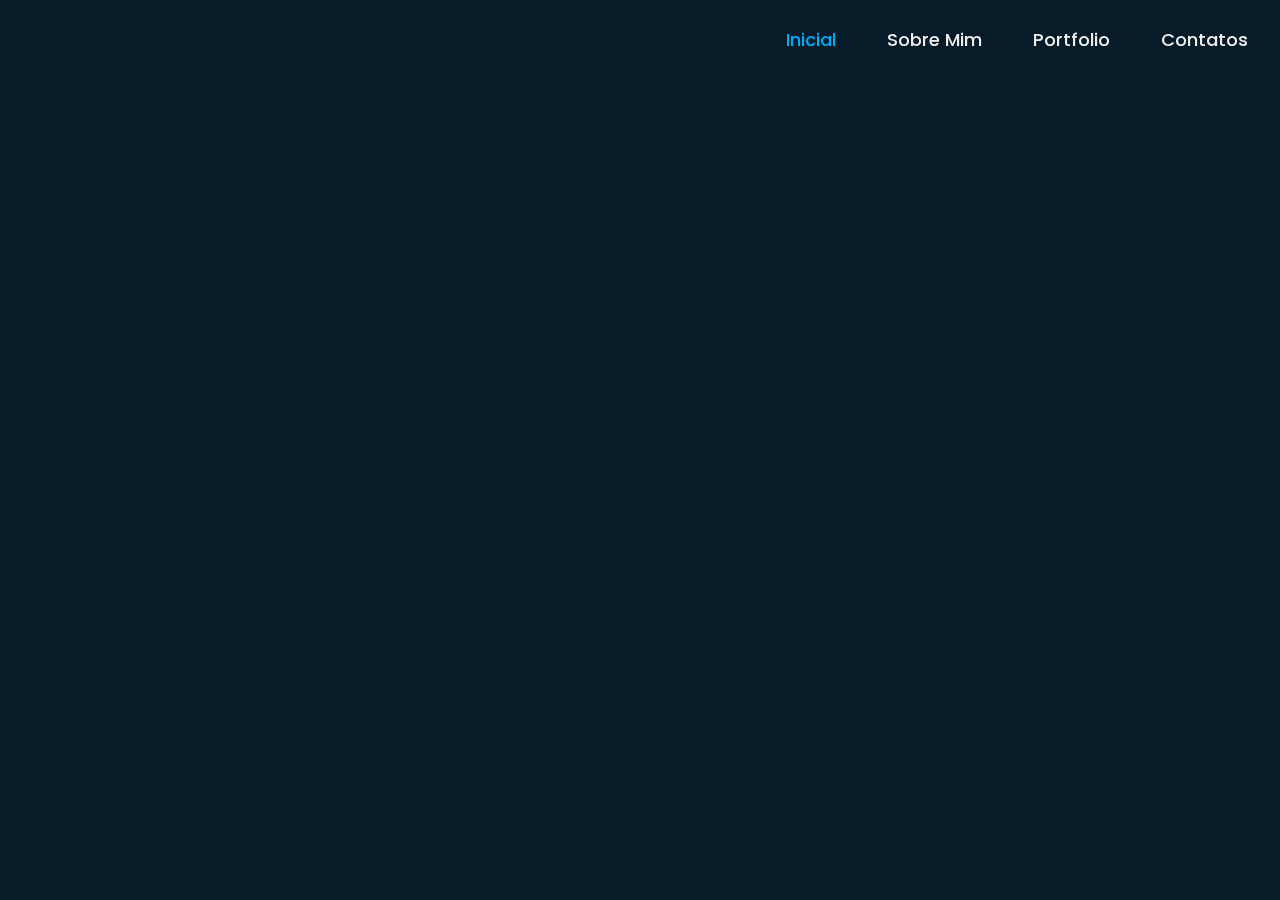
==== index.html @ 3c4db201 "Adicionei os Conteudos do Portfolio" ====
<!DOCTYPE html>
<html lang="en">
<head>
    <meta charset="UTF-8">
    <meta name="viewport" content="width=device-width, initial-scale=1.0">
    <title>Portfólio Pessoal em HTML e CSS</title>
    <link rel="stylesheet" href="estilos/style.css">
    <link href='https://unpkg.com/boxicons@2.1.4/css/boxicons.min.css' rel='stylesheet'>
    
</head>
<body>
    <header class="header">
        <a href="#" class="logo">Cauã.</a>

            <nav class="navbar">
                <a href="#" class="active">Inicial</a>
                <a href="about.html">Sobre Mim</a>
                <a href="https://github.com/devcau" target="_blank">Portfolio</a>
                <a href="#">Contatos</a>
            </nav>
    </header>

    <section class="home">
        <div class="home-content">
            <h1>Oi,Sou Cauã Alves</h1>
            <h3>Desenvolvedor Front-end</h3>
            <p>Olá! Sou Cauã Alves Gonzaga, tenho 20 anos e sou um entusiasta da programação. Minha paixão pelo desenvolvimento front-end me levou a explorar diferentes tecnologias e frameworks, sempre em busca de criar interfaces incríveis e funcionais.</p>
        <div class="home-sci">
            <a href="https://www.github.com/devcau" target="_blank"><i class='bx bxl-github'></i></a>
            <a href="#"><i class='bx bxl-instagram'></i></a>
            <a href="#"><i class='bx bxl-linkedin'></i></a>
        </div>
    </section>

</body>
</html>
---- estilos/style.css ----
@import url('https://fonts.googleapis.com/css2?family=Poppins:ital,wght@0,100;0,200;0,300;0,400;0,500;0,600;0,700;0,800;0,900;1,100;1,200;1,300;1,400;1,500;1,600;1,700;1,800;1,900&display=swap');

*{
    margin: 0;
    padding: 0;
    box-sizing: border-box;
    font-family: 'Poppins', sans-serif;
}

body {
    background: #081b29;
    color: #ededed;
}

.header {
    position: fixed;
    top: 0;
    left: 0;
    width: 100%;
    padding: 20px;
    background: transparent;
    display: flex;
    justify-content:space-between;
    align-items: center;
    z-index: 100;
}

.logo{
    position: relative;
    font-size: 25px;
    color: #ededed;
    text-decoration: none;
    font-weight: 600;
}

.logo::before{
    content: '';
    position: absolute;
    top: 0;
    right: 0;
    width: 100%;
    height: 100%;
    background: #081b29;
    animation: showRight 1s ease forwards;
    animation-delay: .4s;
}

.navbar a {
    font-size: 18px;
    color: #ededed;
    text-decoration: none;
    font-weight: 500;
    margin-left: 35px;
    transition: .3s;
    margin-right: 12px;   
}

.navbar a:hover,
.navbar a.active {
    color: #00abf0
}

.home {
    height: 100vh;
    display: flex;
    align-items: center;
    padding: 0 10%;
}

.home-content {
    max-width: 600px;
}

.home-content h1 {
    position: relative;
    font-size: 56px;
    font-weight: 700;
    line-height: 1.2;
}

.home-content h1::before{
    content: '';
    position: absolute;
    top: 0;
    right: 0;
    width: 100%;
    height: 100%;
    background: #081b29;
    animation: showRight 1s ease forwards;
    animation-delay: 1s;
}

.home-content h3 {
    position: relative;
    font-size: 32px;
    font-weight: 700;
    color: #00abf0;
}

.home-content h3::before{
    content: '';
    position: absolute;
    top: 0;
    right: 0;
    width: 100%;
    height: 100%;
    background: #081b29;
    animation: showRight 1s ease forwards;
    animation-delay: 1.5s;
}

.home-content p {
    position: relative;
    font-size: 16px;
    margin: 20px 0 40px;    
}

.home-content p::before{
    content: '';
    position: absolute;
    top: 0;
    right: 0;
    width: 100%;
    height: 100%;
    background: #081b29;
    animation: showRight 1s ease forwards;
    animation-delay: 1.9s;
}


.home-sci {
    position: absolute;
    bottom: 40px;
    width: 170px;
    display: flex;
    justify-content: space-between;
}

.home-sci::before{
    content: '';
    position: absolute;
    top: 0;
    right: 0;
    width: 100%;
    height: 100%;
    background: #081b29;
    animation: showRight 1s ease forwards;
    animation-delay: 2.6s;
    z-index: 2;
}

.home-sci a {
  position: relative;  
  display: inline-flex;
  justify-content: center;
  align-items: center;
  width: 40px;
  height: 40px;
  background: transparent;
  border: 2px solid #00abf0;
  border-radius: 50%;
  font-size: 20px;
  color: #00abf0;
  text-decoration: none;
  z-index: 1;
  overflow: hidden;
}

.home-sci a:hover {
    color: #081b29;
}

.home-sci a::before{
    content: '';
    position: absolute;
    top: 0;
    left: 0;
    width: 0;
    height: 100%;
    background: #00abf0;
    z-index: -1;
    transition: .5s;
}

.home-sci a:hover::before{
    width: 100%;

}

@keyframes showRight {
    100% {
        width: 0;
    }
}

/*ABOUT ME*/

.main {
    padding: 5px;
    display: inline-flex;
    justify-content:space-between;
    font-size: 10px;
}

.tag a{
    display: inline-flex;
    justify-content: space-between;
    font-size: 22px;
    margin-left: 15px;
    color: #ededed;
    transition: .3s;
}
.tag a:hover,
.tag {
    color: #00abf0;
}

.tag a::before{
    color: #ededed;
    content: '';
    animation: showRight 1s ease forwards;
    animation-delay: 1.6s;
    z-index: 2; 
}



.header-about {
    top: 0;
    left: 0;
    padding: 30px;
    display: flex;
}

.logo-sobre{
    position: relative;
    font-size: 25px;
    color: #ededed;
    text-decoration: none;
    font-weight: 600;
}

.logo-sobre::before {
    content: '';
    position: absolute;
    top: 0;
    right: 0;
    width: 100%;
    height: 100%;
    background: #081b29;
    animation: showRight 1s ease forwards;
    animation-delay: 1s;
    z-index: 1;
}
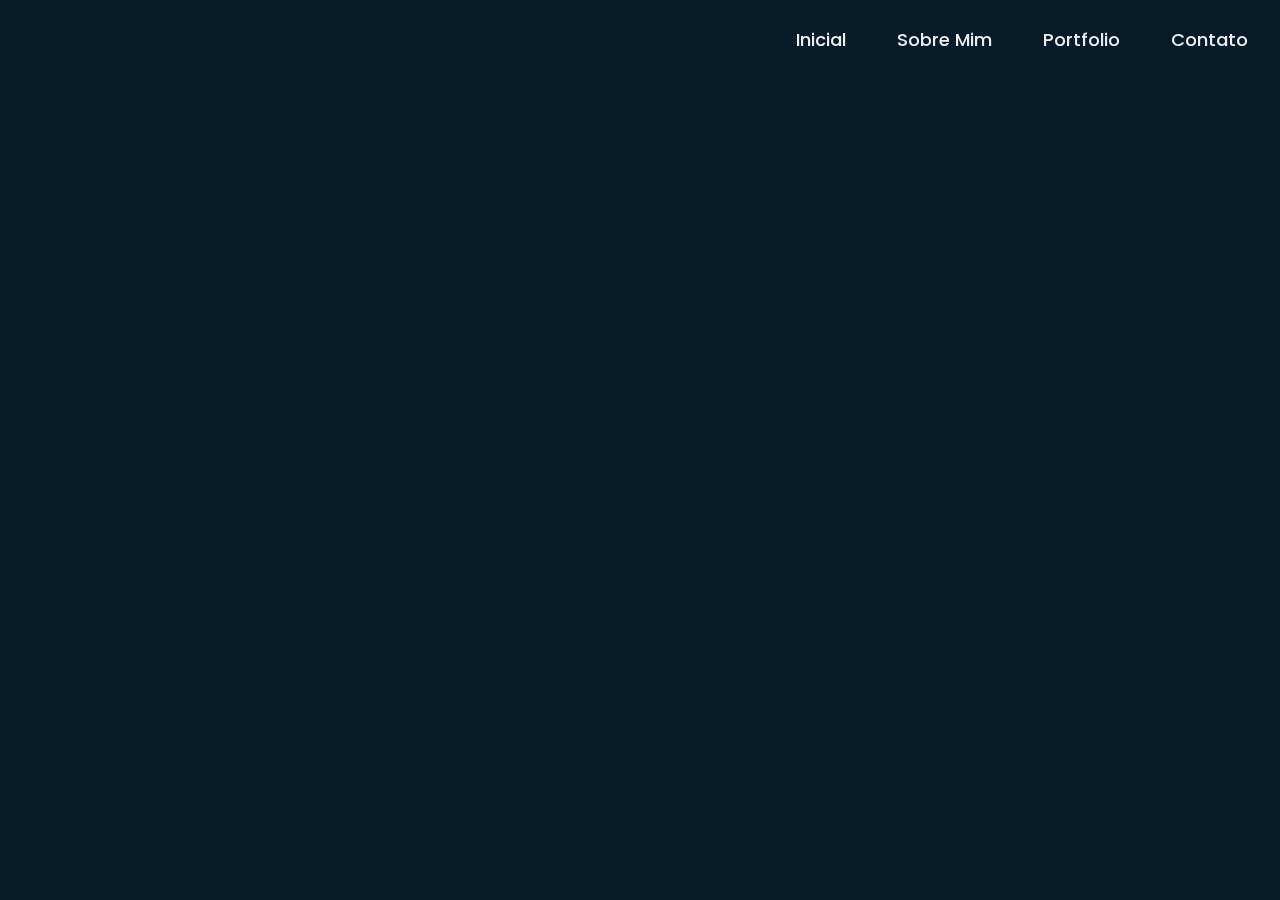
==== commit 5fe1c1ab: "adicionei responsividade" ====
--- a/index.html
+++ b/index.html
@@ -13,16 +13,16 @@
         <a href="#" class="logo">Cauã.</a>
 
             <nav class="navbar">
-                <a href="#" class="active">Inicial</a>
-                <a href="about.html">Sobre Mim</a>
-                <a href="https://github.com/devcau" target="_blank">Portfolio</a>
-                <a href="#">Contatos</a>
+                <a href="#" class="nav-inicial">Inicial</a>
+                <a href="about.html" class="nav-sobremim">Sobre Mim</a>
+                <a href="https://github.com/devcau" target="_blank" class="nav-portfolio">Portfolio</a>
+                <a href="#">Contato</a>
             </nav>
     </header>
 
     <section class="home">
         <div class="home-content">
-            <h1>Oi,Sou Cauã Alves</h1>
+            <h1 class="home-titulo">Oi,Sou Cauã Alves</h1>
             <h3>Desenvolvedor Front-end</h3>
             <p>Olá! Sou Cauã Alves Gonzaga, tenho 20 anos e sou um entusiasta da programação. Minha paixão pelo desenvolvimento front-end me levou a explorar diferentes tecnologias e frameworks, sempre em busca de criar interfaces incríveis e funcionais.</p>
         <div class="home-sci">
--- a/estilos/style.css
+++ b/estilos/style.css
@@ -1,157 +1,155 @@
-
-@import url('https://fonts.googleapis.com/css2?family=Poppins:ital,wght@0,100;0,200;0,300;0,400;0,500;0,600;0,700;0,800;0,900;1,100;1,200;1,300;1,400;1,500;1,600;1,700;1,800;1,900&display=swap');
-
-*{
-    margin: 0;
-    padding: 0;
-    box-sizing: border-box;
-    font-family: 'Poppins', sans-serif;
+@import url("https://fonts.googleapis.com/css2?family=Poppins:ital,wght@0,100;0,200;0,300;0,400;0,500;0,600;0,700;0,800;0,900;1,100;1,200;1,300;1,400;1,500;1,600;1,700;1,800;1,900&display=swap");
+
+* {
+  margin: 0;
+  padding: 0;
+  box-sizing: border-box;
+  font-family: "Poppins", sans-serif;
 }
 
 body {
-    background: #081b29;
-    color: #ededed;
+  background: #081b29;
+  color: #ededed;
 }
 
 .header {
-    position: fixed;
-    top: 0;
-    left: 0;
-    width: 100%;
-    padding: 20px;
-    background: transparent;
-    display: flex;
-    justify-content:space-between;
-    align-items: center;
-    z-index: 100;
-}
-
-.logo{
-    position: relative;
-    font-size: 25px;
-    color: #ededed;
-    text-decoration: none;
-    font-weight: 600;
-}
-
-.logo::before{
-    content: '';
-    position: absolute;
-    top: 0;
-    right: 0;
-    width: 100%;
-    height: 100%;
-    background: #081b29;
-    animation: showRight 1s ease forwards;
-    animation-delay: .4s;
+  position: fixed;
+  top: 0;
+  left: 0;
+  width: 100%;
+  padding: 20px;
+  background: transparent;
+  display: flex;
+  justify-content: space-between;
+  align-items: center;
+  z-index: 100;
+}
+
+.logo {
+  position: relative;
+  font-size: 25px;
+  color: #ededed;
+  text-decoration: none;
+  font-weight: 600;
+}
+
+.logo::before {
+  content: "";
+  position: absolute;
+  top: 0;
+  right: 0;
+  width: 100%;
+  height: 100%;
+  background: #081b29;
+  animation: showRight 1s ease forwards;
+  animation-delay: 0.4s;
 }
 
 .navbar a {
-    font-size: 18px;
-    color: #ededed;
-    text-decoration: none;
-    font-weight: 500;
-    margin-left: 35px;
-    transition: .3s;
-    margin-right: 12px;   
+  font-size: 18px;
+  color: #ededed;
+  text-decoration: none;
+  font-weight: 500;
+  margin-left: 35px;
+  transition: 0.3s;
+  margin-right: 12px;
 }
 
 .navbar a:hover,
 .navbar a.active {
-    color: #00abf0
+  color: #00abf0;
 }
 
 .home {
-    height: 100vh;
-    display: flex;
-    align-items: center;
-    padding: 0 10%;
+  height: 100vh;
+  display: flex;
+  align-items: center;
+  padding: 0 10%;
 }
 
 .home-content {
-    max-width: 600px;
+  max-width: 600px;
 }
 
 .home-content h1 {
-    position: relative;
-    font-size: 56px;
-    font-weight: 700;
-    line-height: 1.2;
-}
-
-.home-content h1::before{
-    content: '';
-    position: absolute;
-    top: 0;
-    right: 0;
-    width: 100%;
-    height: 100%;
-    background: #081b29;
-    animation: showRight 1s ease forwards;
-    animation-delay: 1s;
+  position: relative;
+  font-size: 56px;
+  font-weight: 700;
+  line-height: 1.2;
+}
+
+.home-content h1::before {
+  content: "";
+  position: absolute;
+  top: 0;
+  right: 0;
+  width: 100%;
+  height: 100%;
+  background: #081b29;
+  animation: showRight 1s ease forwards;
+  animation-delay: 1s;
 }
 
 .home-content h3 {
-    position: relative;
-    font-size: 32px;
-    font-weight: 700;
-    color: #00abf0;
-}
-
-.home-content h3::before{
-    content: '';
-    position: absolute;
-    top: 0;
-    right: 0;
-    width: 100%;
-    height: 100%;
-    background: #081b29;
-    animation: showRight 1s ease forwards;
-    animation-delay: 1.5s;
+  position: relative;
+  font-size: 32px;
+  font-weight: 700;
+  color: #00abf0;
+}
+
+.home-content h3::before {
+  content: "";
+  position: absolute;
+  top: 0;
+  right: 0;
+  width: 100%;
+  height: 100%;
+  background: #081b29;
+  animation: showRight 1s ease forwards;
+  animation-delay: 1.5s;
 }
 
 .home-content p {
-    position: relative;
-    font-size: 16px;
-    margin: 20px 0 40px;    
-}
-
-.home-content p::before{
-    content: '';
-    position: absolute;
-    top: 0;
-    right: 0;
-    width: 100%;
-    height: 100%;
-    background: #081b29;
-    animation: showRight 1s ease forwards;
-    animation-delay: 1.9s;
-}
-
+  position: relative;
+  font-size: 16px;
+  margin: 20px 0 40px;
+}
+
+.home-content p::before {
+  content: "";
+  position: absolute;
+  top: 0;
+  right: 0;
+  width: 100%;
+  height: 100%;
+  background: #081b29;
+  animation: showRight 1s ease forwards;
+  animation-delay: 1.9s;
+}
 
 .home-sci {
-    position: absolute;
-    bottom: 40px;
-    width: 170px;
-    display: flex;
-    justify-content: space-between;
-}
-
-.home-sci::before{
-    content: '';
-    position: absolute;
-    top: 0;
-    right: 0;
-    width: 100%;
-    height: 100%;
-    background: #081b29;
-    animation: showRight 1s ease forwards;
-    animation-delay: 2.6s;
-    z-index: 2;
+  position: absolute;
+  bottom: 40px;
+  width: 170px;
+  display: flex;
+  justify-content: space-between;
+}
+
+.home-sci::before {
+  content: "";
+  position: absolute;
+  top: 0;
+  right: 0;
+  width: 100%;
+  height: 100%;
+  background: #081b29;
+  animation: showRight 1s ease forwards;
+  animation-delay: 2.6s;
+  z-index: 2;
 }
 
 .home-sci a {
-  position: relative;  
+  position: relative;
   display: inline-flex;
   justify-content: center;
   align-items: center;
@@ -168,88 +166,98 @@
 }
 
 .home-sci a:hover {
-    color: #081b29;
-}
-
-.home-sci a::before{
-    content: '';
-    position: absolute;
-    top: 0;
-    left: 0;
+  color: #081b29;
+}
+
+.home-sci a::before {
+  content: "";
+  position: absolute;
+  top: 0;
+  left: 0;
+  width: 0;
+  height: 100%;
+  background: #00abf0;
+  z-index: -1;
+  transition: 0.5s;
+}
+
+.home-sci a:hover::before {
+  width: 100%;
+}
+
+@keyframes showRight {
+  100% {
     width: 0;
-    height: 100%;
-    background: #00abf0;
-    z-index: -1;
-    transition: .5s;
-}
-
-.home-sci a:hover::before{
-    width: 100%;
-
-}
-
-@keyframes showRight {
-    100% {
-        width: 0;
-    }
+  }
 }
 
 /*ABOUT ME*/
 
 .main {
-    padding: 5px;
-    display: inline-flex;
-    justify-content:space-between;
-    font-size: 10px;
-}
-
-.tag a{
-    display: inline-flex;
-    justify-content: space-between;
-    font-size: 22px;
-    margin-left: 15px;
-    color: #ededed;
-    transition: .3s;
+  padding: 5px;
+  display: inline-flex;
+  justify-content: space-between;
+  font-size: 10px;
+}
+
+.tag a {
+  display: inline-flex;
+  justify-content: space-between;
+  font-size: 22px;
+  margin-left: 15px;
+  color: #ededed;
+  transition: 0.3s;
 }
 .tag a:hover,
 .tag {
-    color: #00abf0;
-}
-
-.tag a::before{
-    color: #ededed;
-    content: '';
-    animation: showRight 1s ease forwards;
-    animation-delay: 1.6s;
-    z-index: 2; 
-}
-
-
+  color: #00abf0;
+}
+
+.tag a::before {
+  color: #ededed;
+  content: "";
+  animation: showRight 1s ease forwards;
+  animation-delay: 1.6s;
+  z-index: 2;
+}
 
 .header-about {
-    top: 0;
-    left: 0;
-    padding: 30px;
-    display: flex;
-}
-
-.logo-sobre{
-    position: relative;
-    font-size: 25px;
-    color: #ededed;
-    text-decoration: none;
-    font-weight: 600;
+  top: 0;
+  left: 0;
+  padding: 30px;
+  display: flex;
+}
+
+.logo-sobre {
+  position: relative;
+  font-size: 25px;
+  color: #ededed;
+  text-decoration: none;
+  font-weight: 600;
 }
 
 .logo-sobre::before {
-    content: '';
-    position: absolute;
-    top: 0;
-    right: 0;
-    width: 100%;
-    height: 100%;
-    background: #081b29;
-    animation: showRight 1s ease forwards;
-    animation-delay: 1s;
-    z-index: 1;
-}
+  content: "";
+  position: absolute;
+  top: 0;
+  right: 0;
+  width: 100%;
+  height: 100%;
+  background: #081b29;
+  animation: showRight 1s ease forwards;
+  animation-delay: 1s;
+  z-index: 1;
+}
+
+@media (min-width: 350px) and (max-width: 640px) {
+  .home-titulo {
+    font-size: small;
+  }
+
+  /*cabeçalho*/
+  .nav-inicial,
+  .nav-sobremim,
+  .nav-portfolio {
+    display: none;
+  }
+}
